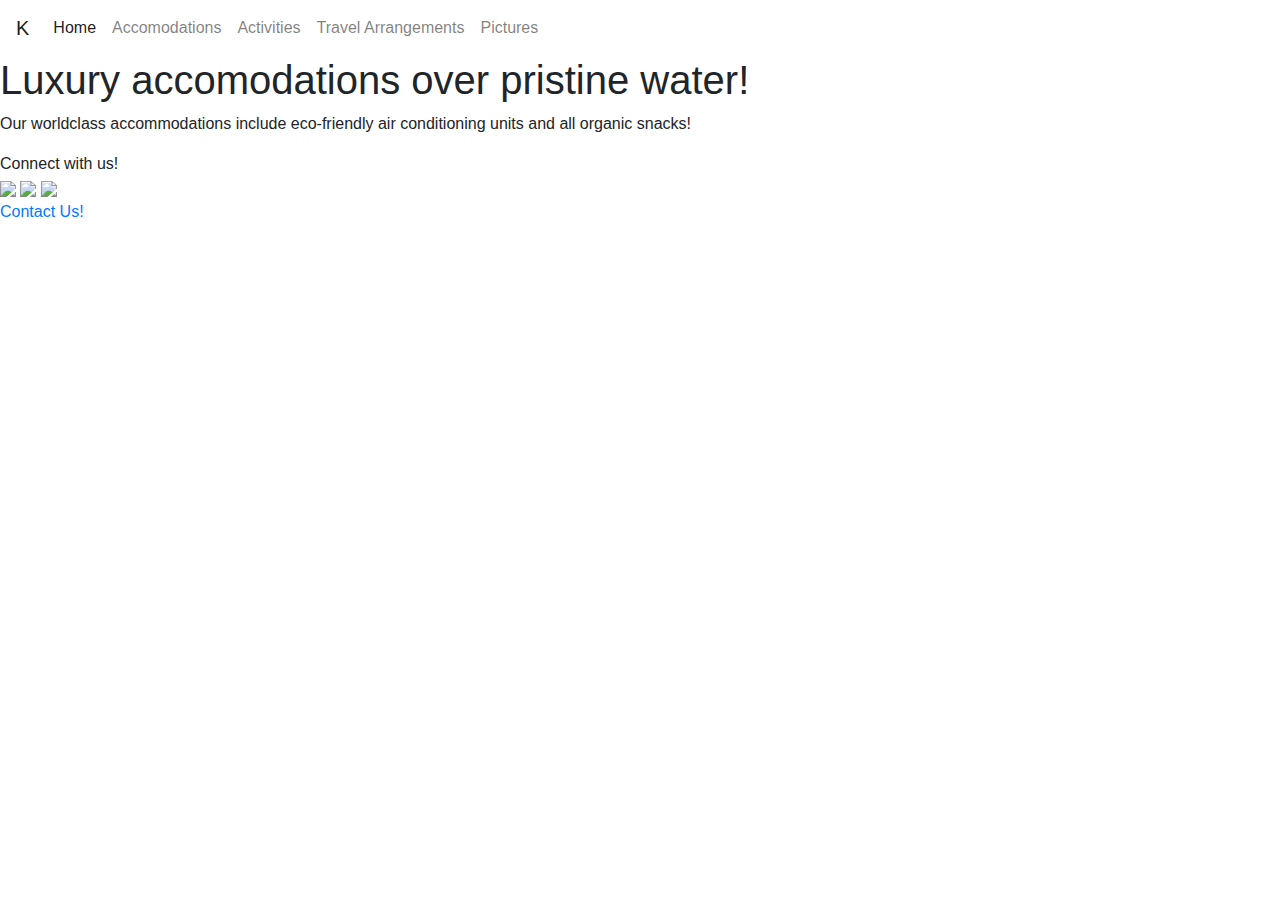
==== accommodations.html @ 8e02cc83 "Add content accommodations, activities, and travel webpages." ====
<!DOCTYPE html>
<html>

<head>
  <link rel="stylesheet" href="https://stackpath.bootstrapcdn.com/bootstrap/4.3.1/css/bootstrap.min.css" integrity="sha384-ggOyR0iXCbMQv3Xipma34MD+dH/1fQ784/j6cY/iJTQUOhcWr7x9JvoRxT2MZw1T" crossorigin="anonymous">
  <script src="https://code.jquery.com/jquery-3.3.1.slim.min.js" integrity="sha384-q8i/X+965DzO0rT7abK41JStQIAqVgRVzpbzo5smXKp4YfRvH+8abtTE1Pi6jizo" crossorigin="anonymous"></script>
  <script src="https://cdnjs.cloudflare.com/ajax/libs/popper.js/1.14.7/umd/popper.min.js" integrity="sha384-UO2eT0CpHqdSJQ6hJty5KVphtPhzWj9WO1clHTMGa3JDZwrnQq4sF86dIHNDz0W1" crossorigin="anonymous"></script>
  <script src="https://stackpath.bootstrapcdn.com/bootstrap/4.3.1/js/bootstrap.min.js" integrity="sha384-JjSmVgyd0p3pXB1rRibZUAYoIIy6OrQ6VrjIEaFf/nJGzIxFDsf4x0xIM+B07jRM" crossorigin="anonymous"></script>
  <meta>
  <title>Kau'aina Resort | Home</title>
</head>
<header>


<!-- menu bar accomodations, travel arrangements, activites, pictures -->
  <nav class="navbar navbar-expand-lg navbar-light bg-none">
    <!-- Brand -->
    <a class="navbar-brand" href="#">K</a>
    <!-- ???? -->
    <button class="navbar-toggler" type="button" data-toggle="collapse" data-target="#navbarSupportedContent" aria-controls="navbarSupportedContent" aria-expanded="false" aria-label="Toggle navigation">
      <span class="navbar-toggler-icon"></span>
    </button>

    <div class="collapse navbar-collapse" id="navbarSupportedContent">
      <ul class="navbar-nav mr-auto">
        <li class="nav-item active">
          <a class="nav-link" href="index.html">Home <span class="sr-only">(current)</span></a>
        </li>
        <li class="nav-item">
          <a class="nav-link" href="accomodations.html">Accomodations</a>
        </li>
        <li class="nav-item">
          <a class="nav-link" href="activities.html">Activities</a>
        </li>
        <li class="nav-item">
          <a class="nav-link" href="travelarrangements.html">Travel Arrangements</a>
        </li>
        <li class="nav-item">
          <a class="nav-link" href="pictures.html">Pictures</a>
        </li>
      </ul>
    </div>
  </nav>

<body>
<h1>Luxury accomodations over pristine water!</h1>
<p>Our worldclass accommodations include eco-friendly air conditioning units and
all organic snacks!</p>
</body>


<footer>
  <!-- #menu for contact info, connect with us buttons -->
  <div class="">
    Connect with us!
    <div class="">
      <img src="img/twitter.png">
      <img src="img/facebook.png">
      <img src="img/instagram.png">
    </div>

  </div>
  <div class="">
    <a href="contactinfo.html">Contact Us!</a>
  </div>
</footer>


</html>
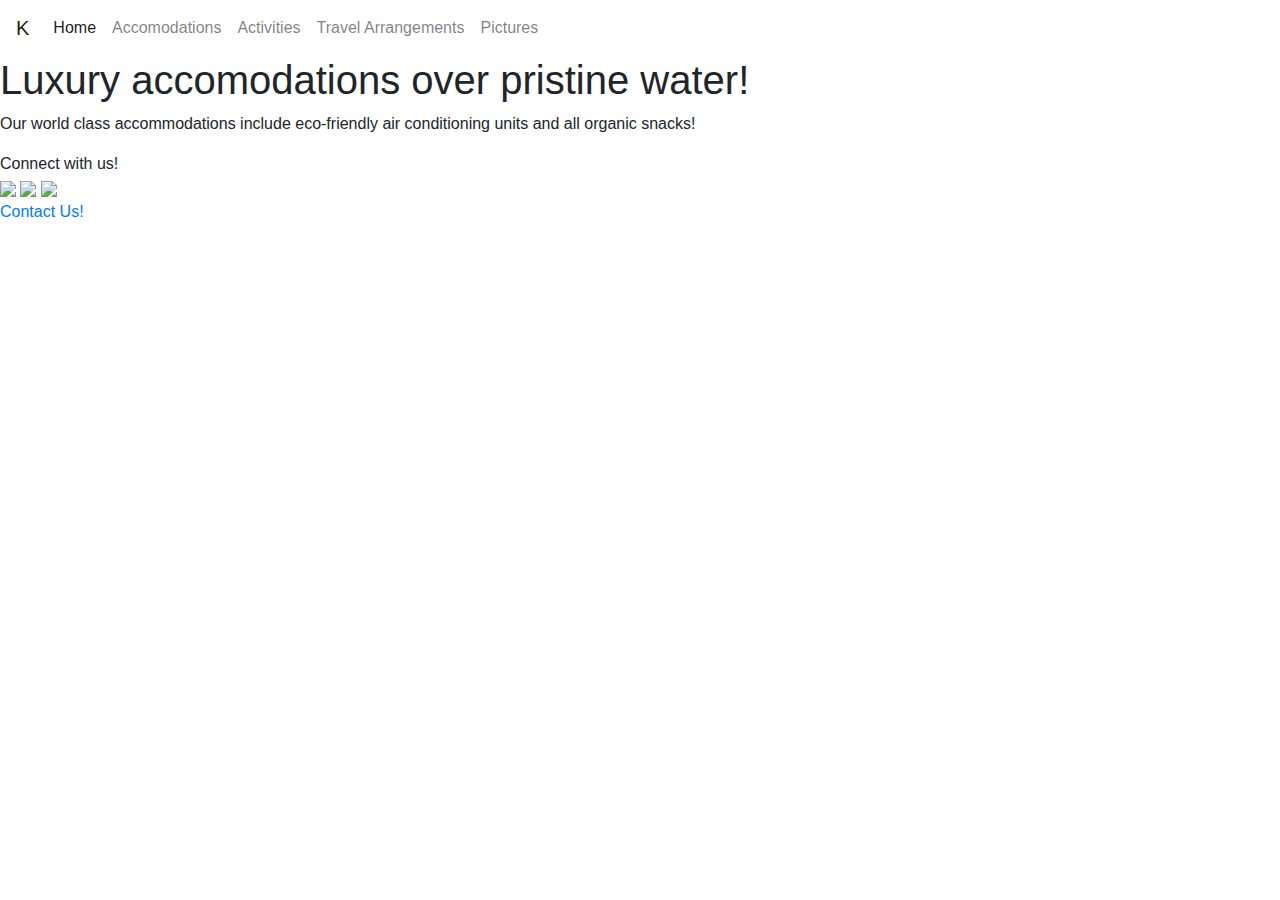
==== commit 35c1dd06: "Add content to pictures webpage and change titles for all pages." ====
--- a/accommodations.html
+++ b/accommodations.html
@@ -7,7 +7,7 @@
   <script src="https://cdnjs.cloudflare.com/ajax/libs/popper.js/1.14.7/umd/popper.min.js" integrity="sha384-UO2eT0CpHqdSJQ6hJty5KVphtPhzWj9WO1clHTMGa3JDZwrnQq4sF86dIHNDz0W1" crossorigin="anonymous"></script>
   <script src="https://stackpath.bootstrapcdn.com/bootstrap/4.3.1/js/bootstrap.min.js" integrity="sha384-JjSmVgyd0p3pXB1rRibZUAYoIIy6OrQ6VrjIEaFf/nJGzIxFDsf4x0xIM+B07jRM" crossorigin="anonymous"></script>
   <meta>
-  <title>Kau'aina Resort | Home</title>
+  <title>Kau'aina Resort | Accomodations</title>
 </head>
 <header>
 
@@ -44,7 +44,7 @@
 
 <body>
 <h1>Luxury accomodations over pristine water!</h1>
-<p>Our worldclass accommodations include eco-friendly air conditioning units and
+<p>Our world class accommodations include eco-friendly air conditioning units and
 all organic snacks!</p>
 </body>
 
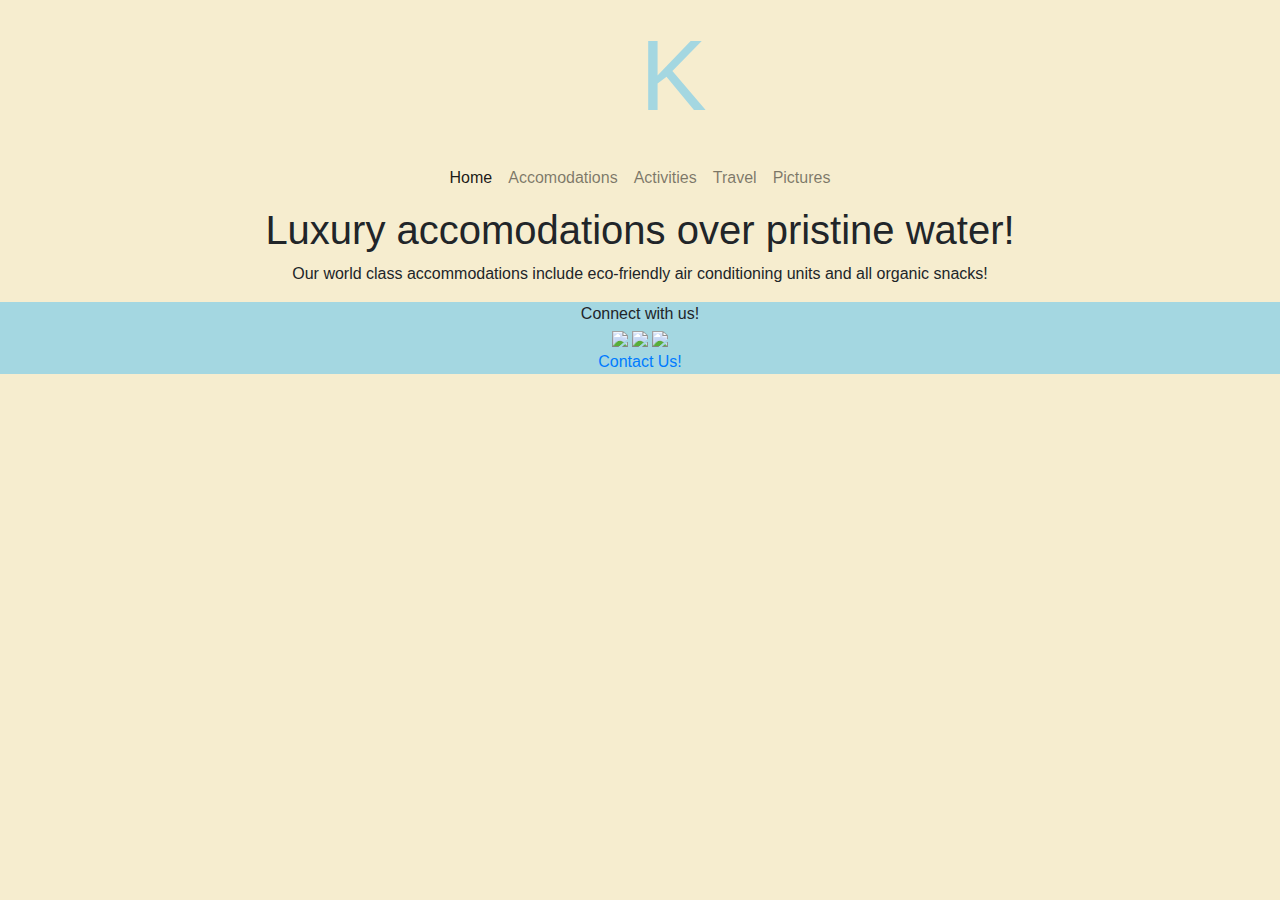
==== commit 38476c0e: "Add relative positioning for footer." ====
--- a/accommodations.html
+++ b/accommodations.html
@@ -6,34 +6,36 @@
   <script src="https://code.jquery.com/jquery-3.3.1.slim.min.js" integrity="sha384-q8i/X+965DzO0rT7abK41JStQIAqVgRVzpbzo5smXKp4YfRvH+8abtTE1Pi6jizo" crossorigin="anonymous"></script>
   <script src="https://cdnjs.cloudflare.com/ajax/libs/popper.js/1.14.7/umd/popper.min.js" integrity="sha384-UO2eT0CpHqdSJQ6hJty5KVphtPhzWj9WO1clHTMGa3JDZwrnQq4sF86dIHNDz0W1" crossorigin="anonymous"></script>
   <script src="https://stackpath.bootstrapcdn.com/bootstrap/4.3.1/js/bootstrap.min.js" integrity="sha384-JjSmVgyd0p3pXB1rRibZUAYoIIy6OrQ6VrjIEaFf/nJGzIxFDsf4x0xIM+B07jRM" crossorigin="anonymous"></script>
+  <link rel="stylesheet" href="css/style_hotel.css">
   <meta>
   <title>Kau'aina Resort | Accomodations</title>
 </head>
 <header>
 
 
-<!-- menu bar accomodations, travel arrangements, activites, pictures -->
-  <nav class="navbar navbar-expand-lg navbar-light bg-none">
+  <!-- menu bar accomodations, travel arrangements, activites, pictures -->
+  <a class="brand" href="index.html">K</a>
+  <nav class="navbar navbar-expand-lg navbar-light bg-none navbar-center nav-fill w-100">
     <!-- Brand -->
-    <a class="navbar-brand" href="#">K</a>
+
     <!-- ???? -->
     <button class="navbar-toggler" type="button" data-toggle="collapse" data-target="#navbarSupportedContent" aria-controls="navbarSupportedContent" aria-expanded="false" aria-label="Toggle navigation">
       <span class="navbar-toggler-icon"></span>
     </button>
 
     <div class="collapse navbar-collapse" id="navbarSupportedContent">
-      <ul class="navbar-nav mr-auto">
+      <ul class="navbar-nav mx-auto">
         <li class="nav-item active">
           <a class="nav-link" href="index.html">Home <span class="sr-only">(current)</span></a>
         </li>
         <li class="nav-item">
-          <a class="nav-link" href="accomodations.html">Accomodations</a>
+          <a class="nav-link" href="accommodations.html">Accomodations</a>
         </li>
         <li class="nav-item">
           <a class="nav-link" href="activities.html">Activities</a>
         </li>
         <li class="nav-item">
-          <a class="nav-link" href="travelarrangements.html">Travel Arrangements</a>
+          <a class="nav-link" href="travelarrangements.html">Travel</a>
         </li>
         <li class="nav-item">
           <a class="nav-link" href="pictures.html">Pictures</a>
@@ -54,9 +56,9 @@
   <div class="">
     Connect with us!
     <div class="">
-      <img src="img/twitter.png">
-      <img src="img/facebook.png">
-      <img src="img/instagram.png">
+      <a href="https://www.twitter.com"><img class="followbuttons" src="img/twitter.png"></a>
+      <a href="https://www.facebook.com"><img class="followbuttons" src="img/facebook.png"></a>
+      <a href="https://www.instagram.com"><img class="followbuttons" src="img/instagram.png"></a>
     </div>
 
   </div>
--- a/css/style_hotel.css
+++ b/css/style_hotel.css
@@ -0,0 +1,33 @@
+header{
+  text-align: center;
+}
+
+.brand{
+  text-align: center;
+  font-size: 100px;
+  padding-left: 50%;
+  padding-right: 50%;
+  color: #a4d7e1;
+}
+
+body{
+  text-align: center;
+  background-color: #f6edcf;
+}
+
+.followbuttons{
+  width: 50px;
+  height:auto;
+}
+
+footer{
+  background-color: #a4d7e1;
+  position: relative;
+  bottom: 0;
+  width:100%;
+
+}
+
+ul{
+  padding:0;
+}
